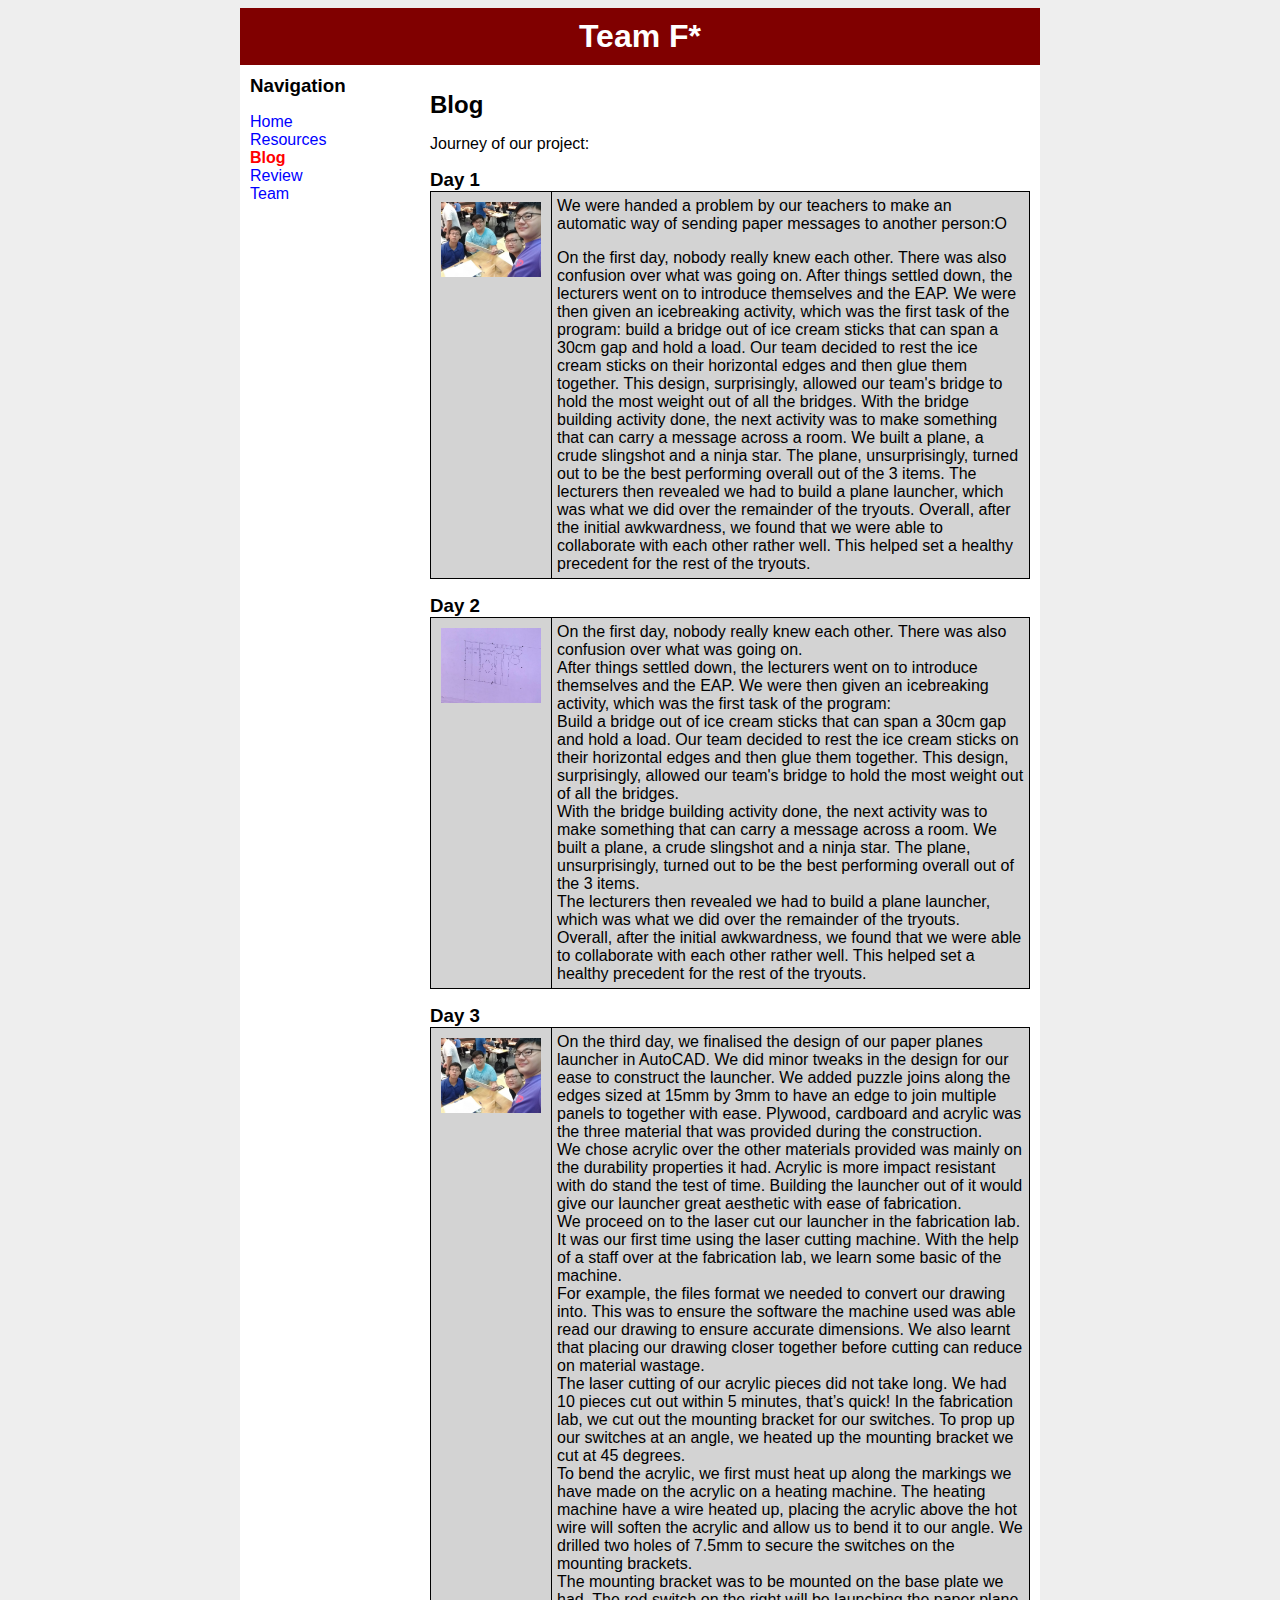
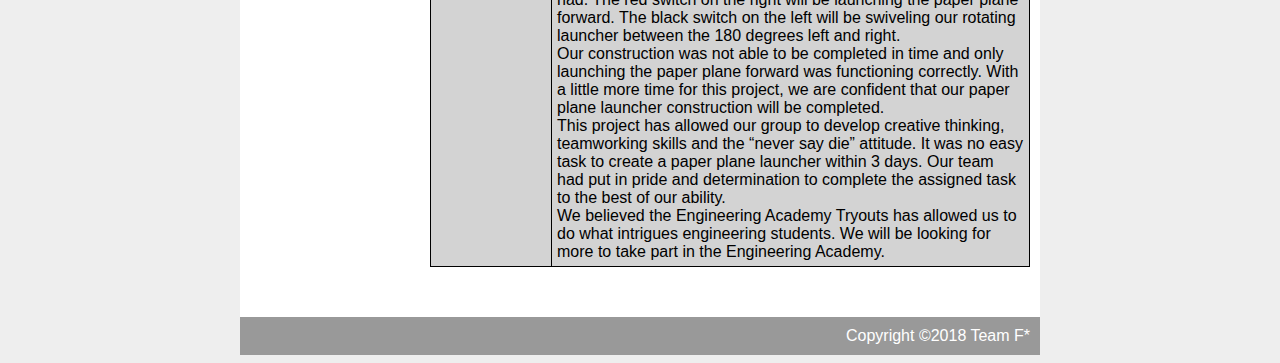
==== blog.html @ df7cad4f "Update blog.html" ====
<!DOCTYPE html>
<html lang="en" dir="ltr">
    <head>
        <title>Team F* </title>
        <link rel="stylesheet" type="text/css"  href="style.css" />
    </head>
    <body>
        <div id="container">
            <div id="header">
                <h1>Team F*</h1>
            </div>
            <div id="content">
                <div id="nav">
                    <h3>Navigation</h3>
                    <ul>
                        <li><a href="index.html">Home</a></li>
                        <li><a href="resources.html">Resources</a></li>
                        <li><a class="selected" href="blog.html">Blog</a></li>
                        <li><a href="review.html">Review</a></li>
                        <li><a href="team.html">Team</a></li>
                    </ul>
                </div>
                <p></p>

                <div id="main">
                    <h2>Blog</h2>
                    <p>Journey of our project:</p>
                    
                    <h3>Day 1</h3>
                      <table width="100%" background-color="white">
                      <tr>
                        <td><img class="img" src="Images/grp.jpeg" width="400px"></td>
                        <td>  We were handed a problem by our teachers to make an automatic way of sending paper messages to another person:O</p>
                    
                    On the first day, nobody really knew each other. There was also confusion over what was going on. 

After things settled down, the lecturers went on to introduce themselves and the EAP. We were then given an icebreaking activity, which was the first task of the program: build a bridge out of ice cream sticks that can span a 30cm gap and hold a load. Our team decided to rest the ice cream sticks on their horizontal edges and then glue them together. This design, surprisingly, allowed our team's bridge to hold the most weight out of all the bridges. 

With the bridge building activity done, the next activity was to make something that can carry a message across a room. We built a plane, a crude slingshot and a ninja star. The plane, unsurprisingly, turned out to be the best performing overall out of the 3 items. 

The lecturers then revealed we had to build a plane launcher, which was what we did over the remainder of the tryouts.

Overall, after the initial awkwardness, we found that we were able to collaborate with each other rather well. This helped set a healthy precedent for the rest of the tryouts.
                     </td>
                      </tr>
                    </table>

                    <p></p>
            
            <h3>Day 2</h3>
                            <table width="100%" background-color="white">
                            <tr>
                              <td><img class="img" src="Images/design.jpeg" width="400px"></td>
                              <td>
                          
                          On the first day, nobody really knew each other. There was also confusion over what was going on. <br/>
  
      After things settled down, the lecturers went on to introduce themselves and the EAP. We were then given an icebreaking activity, which was the first task of the program:
      <br/> Build a bridge out of ice cream sticks that can span a 30cm gap and hold a load. Our team decided to rest the ice cream sticks on their horizontal edges and then glue them together. This design, surprisingly, allowed our team's bridge to hold the most weight out of all the bridges. <br/> 
  
      With the bridge building activity done, the next activity was to make something that can carry a message across a room. We built a plane, a crude slingshot and a ninja star. The plane, unsurprisingly, turned out to be the best performing overall out of the 3 items. <br/>
  
      The lecturers then revealed we had to build a plane launcher, which was what we did over the remainder of the tryouts. <br/>
  
      Overall, after the initial awkwardness, we found that we were able to collaborate with each other rather well. This helped set a healthy precedent for the rest of the tryouts. <br/>
                           </td>
                            </tr>
                          </table>

                  <p></p>


                  <h3>Day 3</h3>
                      <table width="100%" background-color="white">
                      <tr>
                        <td><img class="img" src="Images/grp.jpeg" width="400px"></td>
                        <td>
                    
                          On the third day, we finalised the design of our paper planes launcher in AutoCAD. We did minor tweaks in the design for our ease to construct the launcher. We added puzzle joins along the edges sized at 15mm by 3mm to have an edge to join multiple panels to together with ease.
      Plywood, cardboard and acrylic was the three material that was provided during the construction. <br/>
      We chose acrylic over the other materials provided was mainly on the durability properties it had. Acrylic is more impact resistant with do stand the test of time. Building the launcher out of it would give our launcher great aesthetic with ease of fabrication. <br/>
      We proceed on to the laser cut our launcher in the fabrication lab. It was our first time using the laser cutting machine. With the help of a staff over at the fabrication lab, we learn some basic of the machine. <br/>
      For example, the files format we needed to convert our drawing into. This was to ensure the software the machine used was able read our drawing to ensure accurate dimensions. We also learnt that placing our drawing closer together before cutting can reduce on material wastage. <br/>
      The laser cutting of our acrylic pieces did not take long. We had 10 pieces cut out within 5 minutes, that’s quick! In the fabrication lab, we cut out the mounting bracket for our switches. To prop up our switches at an angle, we heated up the mounting bracket we cut at 45 degrees. <br/>
      To bend the acrylic, we first must heat up along the markings we have made on the acrylic on a heating machine. The heating machine have a wire heated up, placing the acrylic above the hot wire will soften the acrylic and allow us to bend it to our angle. We drilled two holes of 7.5mm to secure the switches on the mounting brackets. <br/>
      The mounting bracket was to be mounted on the base plate we had. The red switch on the right will be launching the paper plane forward. The black switch on the left will be swiveling our rotating launcher between the 180 degrees left and right. <br/>
      Our construction was not able to be completed in time and only launching the paper plane forward was functioning correctly. With a little more time for this project, we are confident that our paper plane launcher construction will be completed. <br/>
      This project has allowed our group to develop creative thinking, teamworking skills and the “never say die” attitude. It was no easy task to create a paper plane launcher within 3 days. Our team had put in pride and determination to complete the assigned task to the best of our ability. <br/>
      We believed the Engineering Academy Tryouts has allowed us to do what intrigues engineering students. We will be looking for more to take part in the Engineering Academy. <br/>
      

                     </td>
                      </tr>
                    </table>

                  <p>&nbsp;</p> 
                    
                    
                 

                </div>
            </div>
            <div id="footer">
                Copyright &copy;2018 Team F*
            </div>
        </div>
    </body>
</html>
---- style.css ----
body {
    background-color: #EEE;
    font-family: Helvetica, Arial, sans-serif;
}

a  {
    text-decoration: none;
    color: blue;
}

h1,h2,h3{
    margin: 0;
}

table {
    width: 100%;
    border-collapse: collapse;
}

table,th,td{
    border: 1px solid black;
}

th,td {
    padding:5px;
    text-align: left;
    vertical-align: top;
}

tr:hover {
    background-color: grey;
}

tr:nth-child(odd){
    background-color: lightgrey;
}

th {
    background-color: #4CAF50;
    color: white;
}

#container {
    background-color: white;
    width: 800px;
    margin-left: auto;
    margin-right: auto;
}

#header {
    background-color: #800000;
    color: white;
    padding: 10px;
    text-align: center;
}

#content{
    padding: 10px 10px 10px 10px;
}

#nav{
    widows: 180px;
    float: left;
}

#nav ul{
    list-style-type: none;
    padding: 0;
}

.selected{
    font-weight: bold;
    color: Red;
}

#main{
    width: 600px;
    float: right;
}

#imginfo {
    width: 580px;
    margin-top: 10px;
    margin-bottom: 10px;
/*    border: 1px;
    border-style: solid;
*/
}

.img {
    width: 100px;
    float: left;
    padding: 5px;
}

.info {
    width: 460px;
    float: right;
}

.endimginfo{
    clear:  both;
    margin-bottom: 10px;
}

#footer {
    clear: both;
    padding: 10px;
    background-color: #999;
    color: white;
    text-align: right;
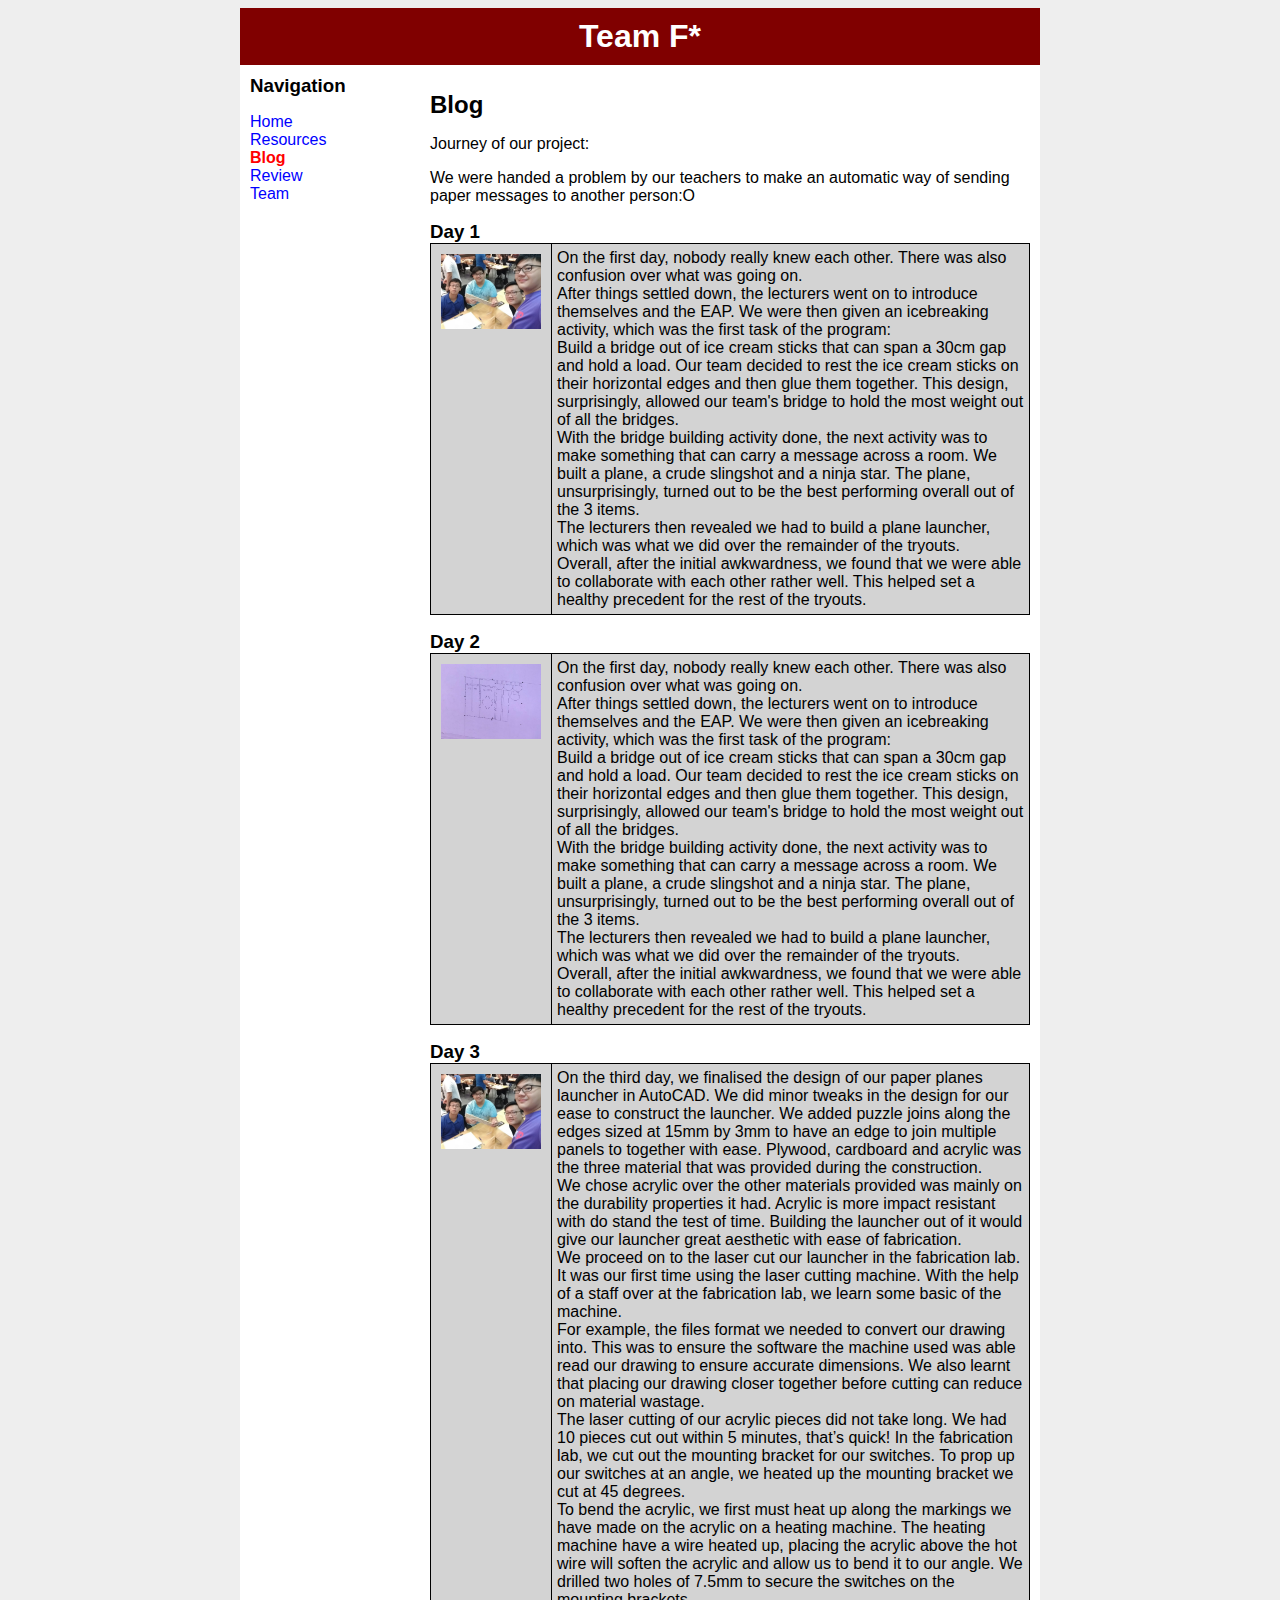
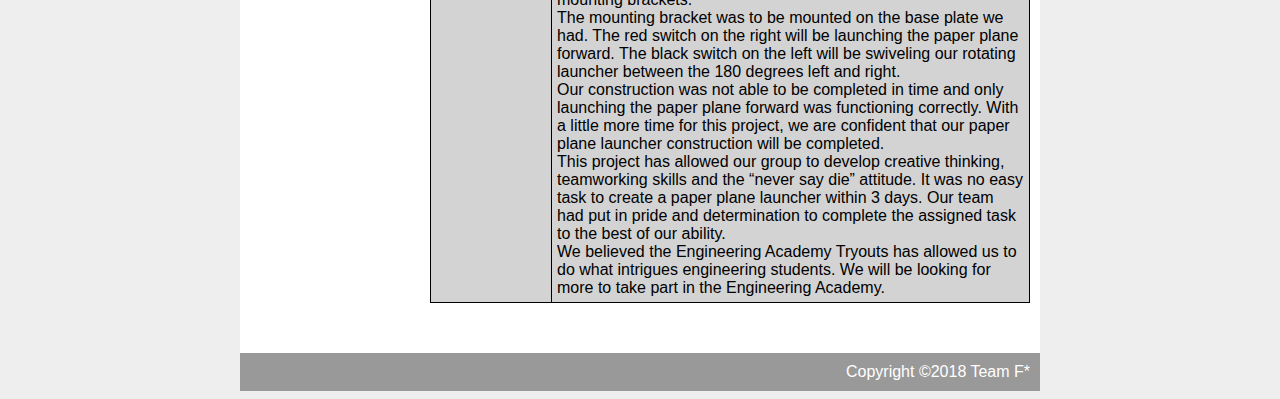
==== commit 2de36bcf: "Update blog.html" ====
--- a/blog.html
+++ b/blog.html
@@ -26,21 +26,24 @@
                     <h2>Blog</h2>
                     <p>Journey of our project:</p>
                     
+                     <p>We were handed a problem by our teachers to make an automatic way of sending paper messages to another person:O</p>
+                    
                     <h3>Day 1</h3>
                       <table width="100%" background-color="white">
                       <tr>
                         <td><img class="img" src="Images/grp.jpeg" width="400px"></td>
-                        <td>  We were handed a problem by our teachers to make an automatic way of sending paper messages to another person:O</p>
+                        <td>  
                     
-                    On the first day, nobody really knew each other. There was also confusion over what was going on. 
-
-After things settled down, the lecturers went on to introduce themselves and the EAP. We were then given an icebreaking activity, which was the first task of the program: build a bridge out of ice cream sticks that can span a 30cm gap and hold a load. Our team decided to rest the ice cream sticks on their horizontal edges and then glue them together. This design, surprisingly, allowed our team's bridge to hold the most weight out of all the bridges. 
-
-With the bridge building activity done, the next activity was to make something that can carry a message across a room. We built a plane, a crude slingshot and a ninja star. The plane, unsurprisingly, turned out to be the best performing overall out of the 3 items. 
-
-The lecturers then revealed we had to build a plane launcher, which was what we did over the remainder of the tryouts.
-
-Overall, after the initial awkwardness, we found that we were able to collaborate with each other rather well. This helped set a healthy precedent for the rest of the tryouts.
+                     On the first day, nobody really knew each other. There was also confusion over what was going on. <br/>
+  
+      After things settled down, the lecturers went on to introduce themselves and the EAP. We were then given an icebreaking activity, which was the first task of the program:
+      <br/> Build a bridge out of ice cream sticks that can span a 30cm gap and hold a load. Our team decided to rest the ice cream sticks on their horizontal edges and then glue them together. This design, surprisingly, allowed our team's bridge to hold the most weight out of all the bridges. <br/> 
+  
+      With the bridge building activity done, the next activity was to make something that can carry a message across a room. We built a plane, a crude slingshot and a ninja star. The plane, unsurprisingly, turned out to be the best performing overall out of the 3 items. <br/>
+  
+      The lecturers then revealed we had to build a plane launcher, which was what we did over the remainder of the tryouts. <br/>
+  
+      Overall, after the initial awkwardness, we found that we were able to collaborate with each other rather well. This helped set a healthy precedent for the rest of the tryouts. <br/>
                      </td>
                       </tr>
                     </table>
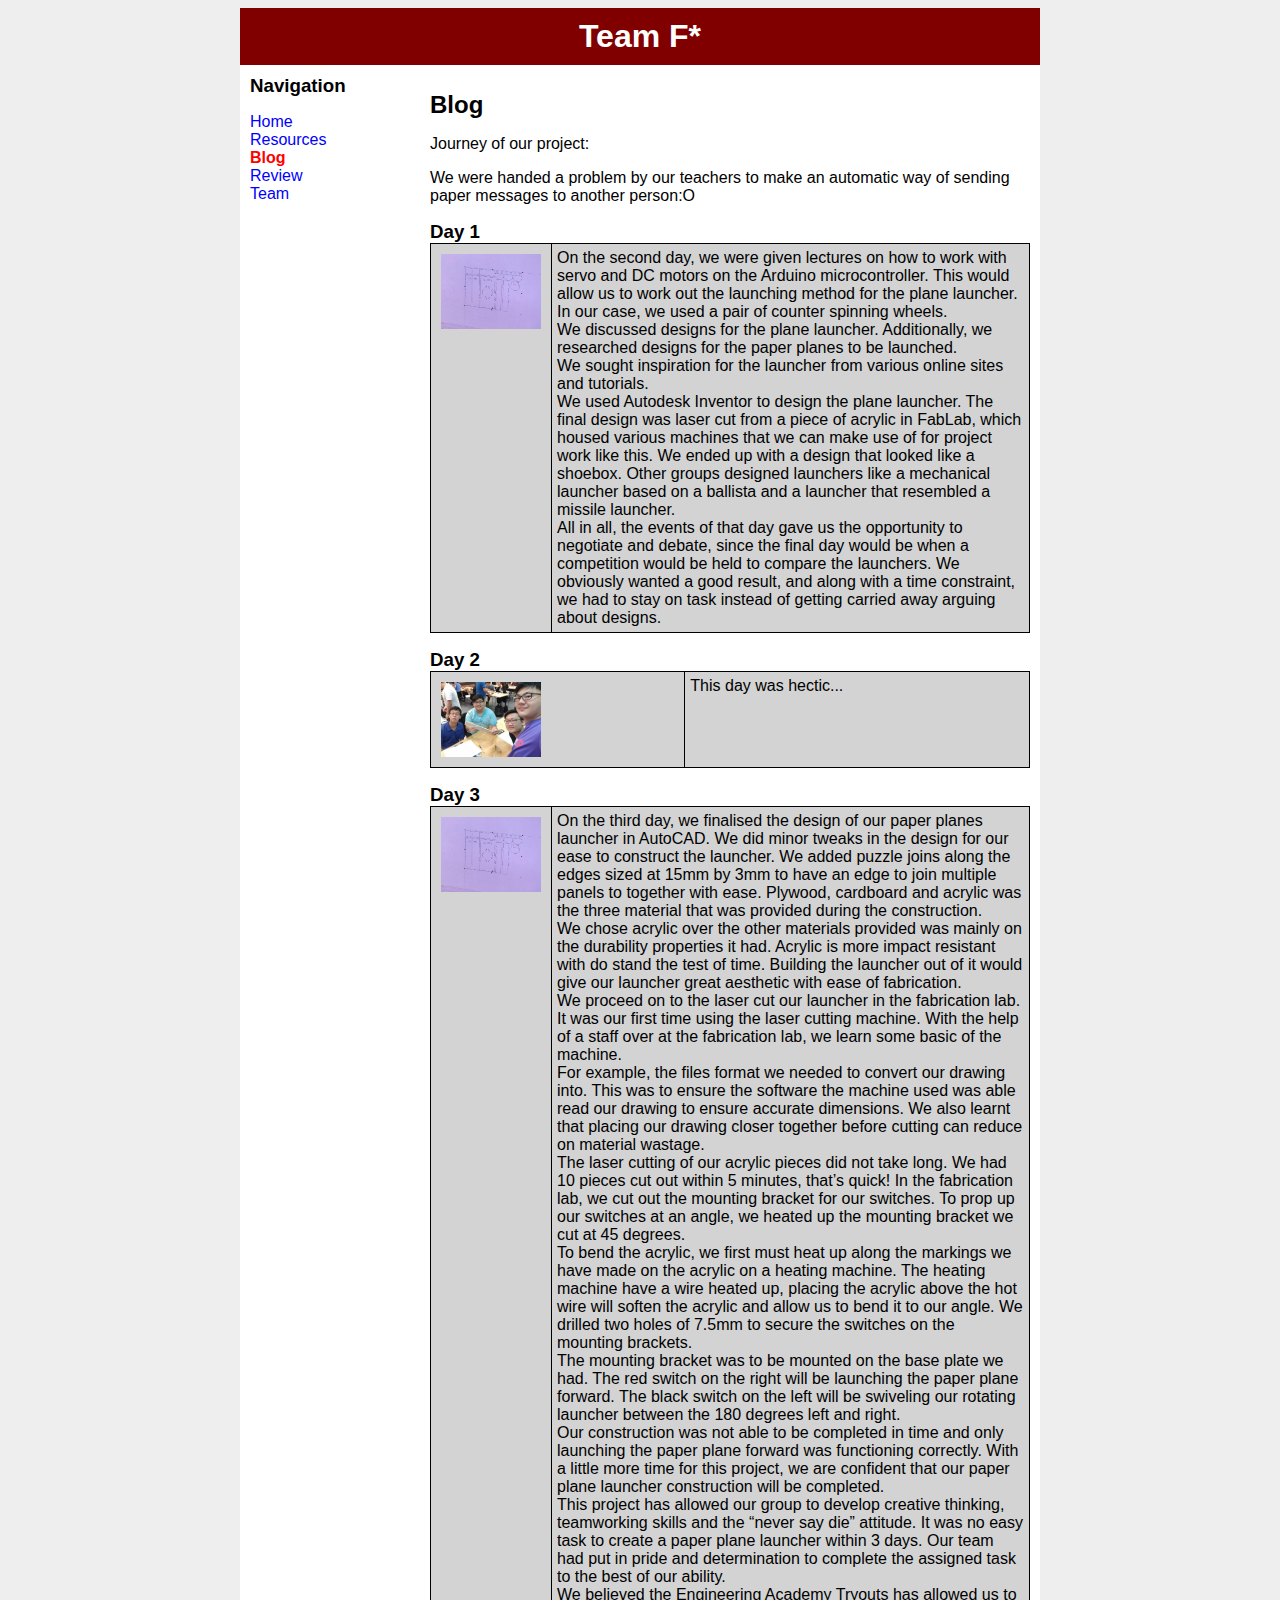
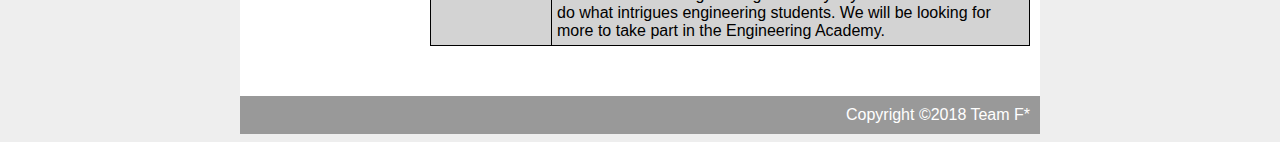
==== commit c59745ae: "Update blog.html" ====
--- a/blog.html
+++ b/blog.html
@@ -31,19 +31,16 @@
                     <h3>Day 1</h3>
                       <table width="100%" background-color="white">
                       <tr>
-                        <td><img class="img" src="Images/grp.jpeg" width="400px"></td>
+                        <td><img class="img" src="Images/design.jpeg" width="400px"></td>
                         <td>  
                     
-                     On the first day, nobody really knew each other. There was also confusion over what was going on. <br/>
-  
-      After things settled down, the lecturers went on to introduce themselves and the EAP. We were then given an icebreaking activity, which was the first task of the program:
-      <br/> Build a bridge out of ice cream sticks that can span a 30cm gap and hold a load. Our team decided to rest the ice cream sticks on their horizontal edges and then glue them together. This design, surprisingly, allowed our team's bridge to hold the most weight out of all the bridges. <br/> 
-  
-      With the bridge building activity done, the next activity was to make something that can carry a message across a room. We built a plane, a crude slingshot and a ninja star. The plane, unsurprisingly, turned out to be the best performing overall out of the 3 items. <br/>
-  
-      The lecturers then revealed we had to build a plane launcher, which was what we did over the remainder of the tryouts. <br/>
-  
-      Overall, after the initial awkwardness, we found that we were able to collaborate with each other rather well. This helped set a healthy precedent for the rest of the tryouts. <br/>
+                    On the second day, we were given lectures on how to work with servo and DC motors on the Arduino microcontroller. This would allow us to work out the launching method for the plane launcher. In our case, we used a pair of counter spinning wheels. <br/>
+
+We discussed designs for the plane launcher. Additionally, we researched designs for the paper planes to be launched. <br/>
+                            We sought inspiration for the launcher from various online sites and tutorials. <br/>
+                            We used Autodesk Inventor to design the plane launcher. The final design was laser cut from a piece of acrylic in FabLab, which housed various machines that we can make use of for project work like this. We ended up with a design that looked like a shoebox. Other groups designed launchers like a mechanical launcher based on a ballista and a launcher that resembled a missile launcher. <br/>
+
+All in all, the events of that day gave us the opportunity to negotiate and debate, since the final day would be when a competition would be held to compare the launchers. We obviously wanted a good result, and along with a time constraint, we had to stay on task instead of getting carried away arguing about designs.<br/>
                      </td>
                       </tr>
                     </table>
@@ -53,19 +50,10 @@
             <h3>Day 2</h3>
                             <table width="100%" background-color="white">
                             <tr>
-                              <td><img class="img" src="Images/design.jpeg" width="400px"></td>
+                              <td><img class="img" src="Images/grp.jpeg" width="400px"></td>
                               <td>
+                          This day was hectic... 
                           
-                          On the first day, nobody really knew each other. There was also confusion over what was going on. <br/>
-  
-      After things settled down, the lecturers went on to introduce themselves and the EAP. We were then given an icebreaking activity, which was the first task of the program:
-      <br/> Build a bridge out of ice cream sticks that can span a 30cm gap and hold a load. Our team decided to rest the ice cream sticks on their horizontal edges and then glue them together. This design, surprisingly, allowed our team's bridge to hold the most weight out of all the bridges. <br/> 
-  
-      With the bridge building activity done, the next activity was to make something that can carry a message across a room. We built a plane, a crude slingshot and a ninja star. The plane, unsurprisingly, turned out to be the best performing overall out of the 3 items. <br/>
-  
-      The lecturers then revealed we had to build a plane launcher, which was what we did over the remainder of the tryouts. <br/>
-  
-      Overall, after the initial awkwardness, we found that we were able to collaborate with each other rather well. This helped set a healthy precedent for the rest of the tryouts. <br/>
                            </td>
                             </tr>
                           </table>
@@ -76,7 +64,7 @@
                   <h3>Day 3</h3>
                       <table width="100%" background-color="white">
                       <tr>
-                        <td><img class="img" src="Images/grp.jpeg" width="400px"></td>
+                        <td><img class="img" src="Images/design.jpeg" width="400px"></td>
                         <td>
                     
                           On the third day, we finalised the design of our paper planes launcher in AutoCAD. We did minor tweaks in the design for our ease to construct the launcher. We added puzzle joins along the edges sized at 15mm by 3mm to have an edge to join multiple panels to together with ease.
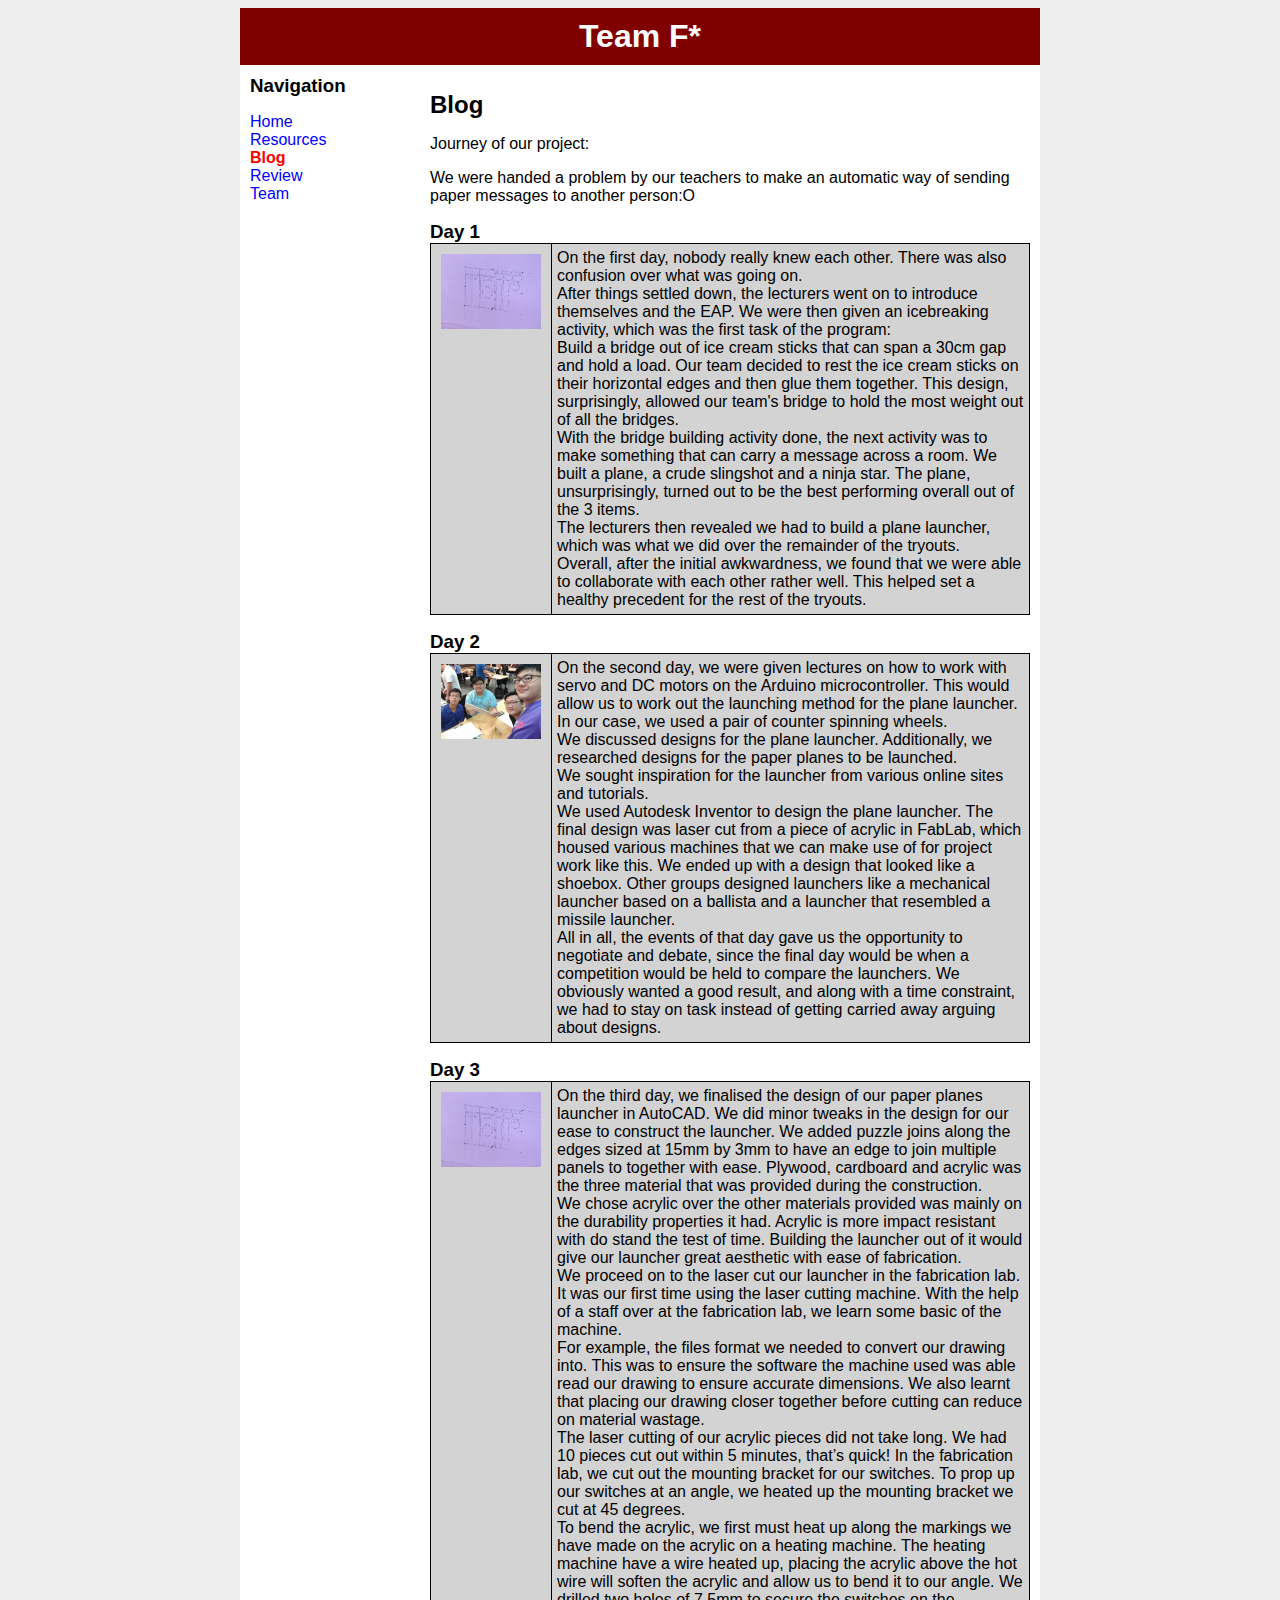
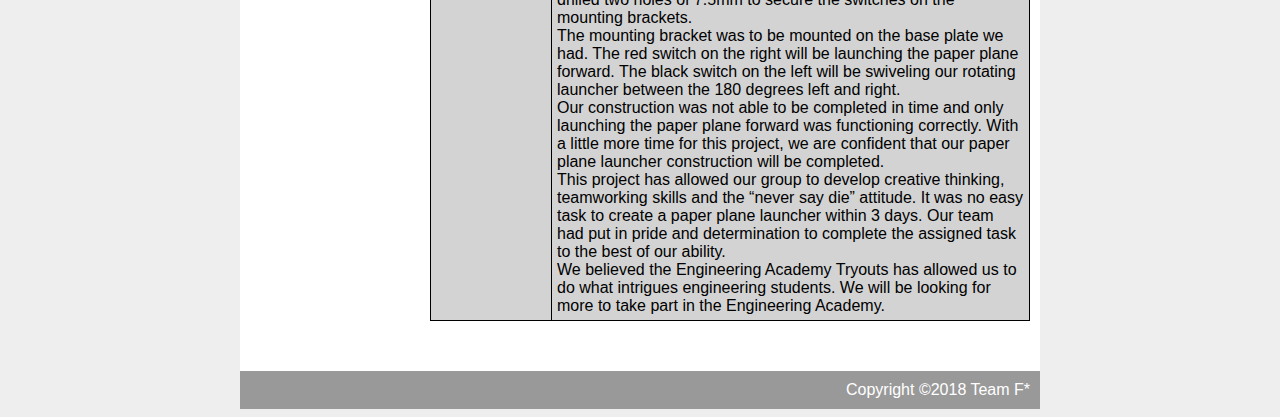
==== commit e2317d52: "Update blog.html" ====
--- a/blog.html
+++ b/blog.html
@@ -34,13 +34,16 @@
                         <td><img class="img" src="Images/design.jpeg" width="400px"></td>
                         <td>  
                     
-                    On the second day, we were given lectures on how to work with servo and DC motors on the Arduino microcontroller. This would allow us to work out the launching method for the plane launcher. In our case, we used a pair of counter spinning wheels. <br/>
+                                   On the first day, nobody really knew each other. There was also confusion over what was going on. <br/>
 
-We discussed designs for the plane launcher. Additionally, we researched designs for the paper planes to be launched. <br/>
-                            We sought inspiration for the launcher from various online sites and tutorials. <br/>
-                            We used Autodesk Inventor to design the plane launcher. The final design was laser cut from a piece of acrylic in FabLab, which housed various machines that we can make use of for project work like this. We ended up with a design that looked like a shoebox. Other groups designed launchers like a mechanical launcher based on a ballista and a launcher that resembled a missile launcher. <br/>
+      After things settled down, the lecturers went on to introduce themselves and the EAP. We were then given an icebreaking activity, which was the first task of the program:
+      <br/> Build a bridge out of ice cream sticks that can span a 30cm gap and hold a load. Our team decided to rest the ice cream sticks on their horizontal edges and then glue them together. This design, surprisingly, allowed our team's bridge to hold the most weight out of all the bridges. <br/>
 
-All in all, the events of that day gave us the opportunity to negotiate and debate, since the final day would be when a competition would be held to compare the launchers. We obviously wanted a good result, and along with a time constraint, we had to stay on task instead of getting carried away arguing about designs.<br/>
+      With the bridge building activity done, the next activity was to make something that can carry a message across a room. We built a plane, a crude slingshot and a ninja star. The plane, unsurprisingly, turned out to be the best performing overall out of the 3 items. <br/>
+
+      The lecturers then revealed we had to build a plane launcher, which was what we did over the remainder of the tryouts. <br/>
+
+      Overall, after the initial awkwardness, we found that we were able to collaborate with each other rather well. This helped set a healthy precedent for the rest of the tryouts. <br/>
                      </td>
                       </tr>
                     </table>
@@ -52,7 +55,13 @@
                             <tr>
                               <td><img class="img" src="Images/grp.jpeg" width="400px"></td>
                               <td>
-                          This day was hectic... 
+                       On the second day, we were given lectures on how to work with servo and DC motors on the Arduino microcontroller. This would allow us to work out the launching method for the plane launcher. In our case, we used a pair of counter spinning wheels. <br/>
+
+We discussed designs for the plane launcher. Additionally, we researched designs for the paper planes to be launched. <br/>
+                            We sought inspiration for the launcher from various online sites and tutorials. <br/>
+                            We used Autodesk Inventor to design the plane launcher. The final design was laser cut from a piece of acrylic in FabLab, which housed various machines that we can make use of for project work like this. We ended up with a design that looked like a shoebox. Other groups designed launchers like a mechanical launcher based on a ballista and a launcher that resembled a missile launcher. <br/>
+
+All in all, the events of that day gave us the opportunity to negotiate and debate, since the final day would be when a competition would be held to compare the launchers. We obviously wanted a good result, and along with a time constraint, we had to stay on task instead of getting carried away arguing about designs.<br/>
                           
                            </td>
                             </tr>
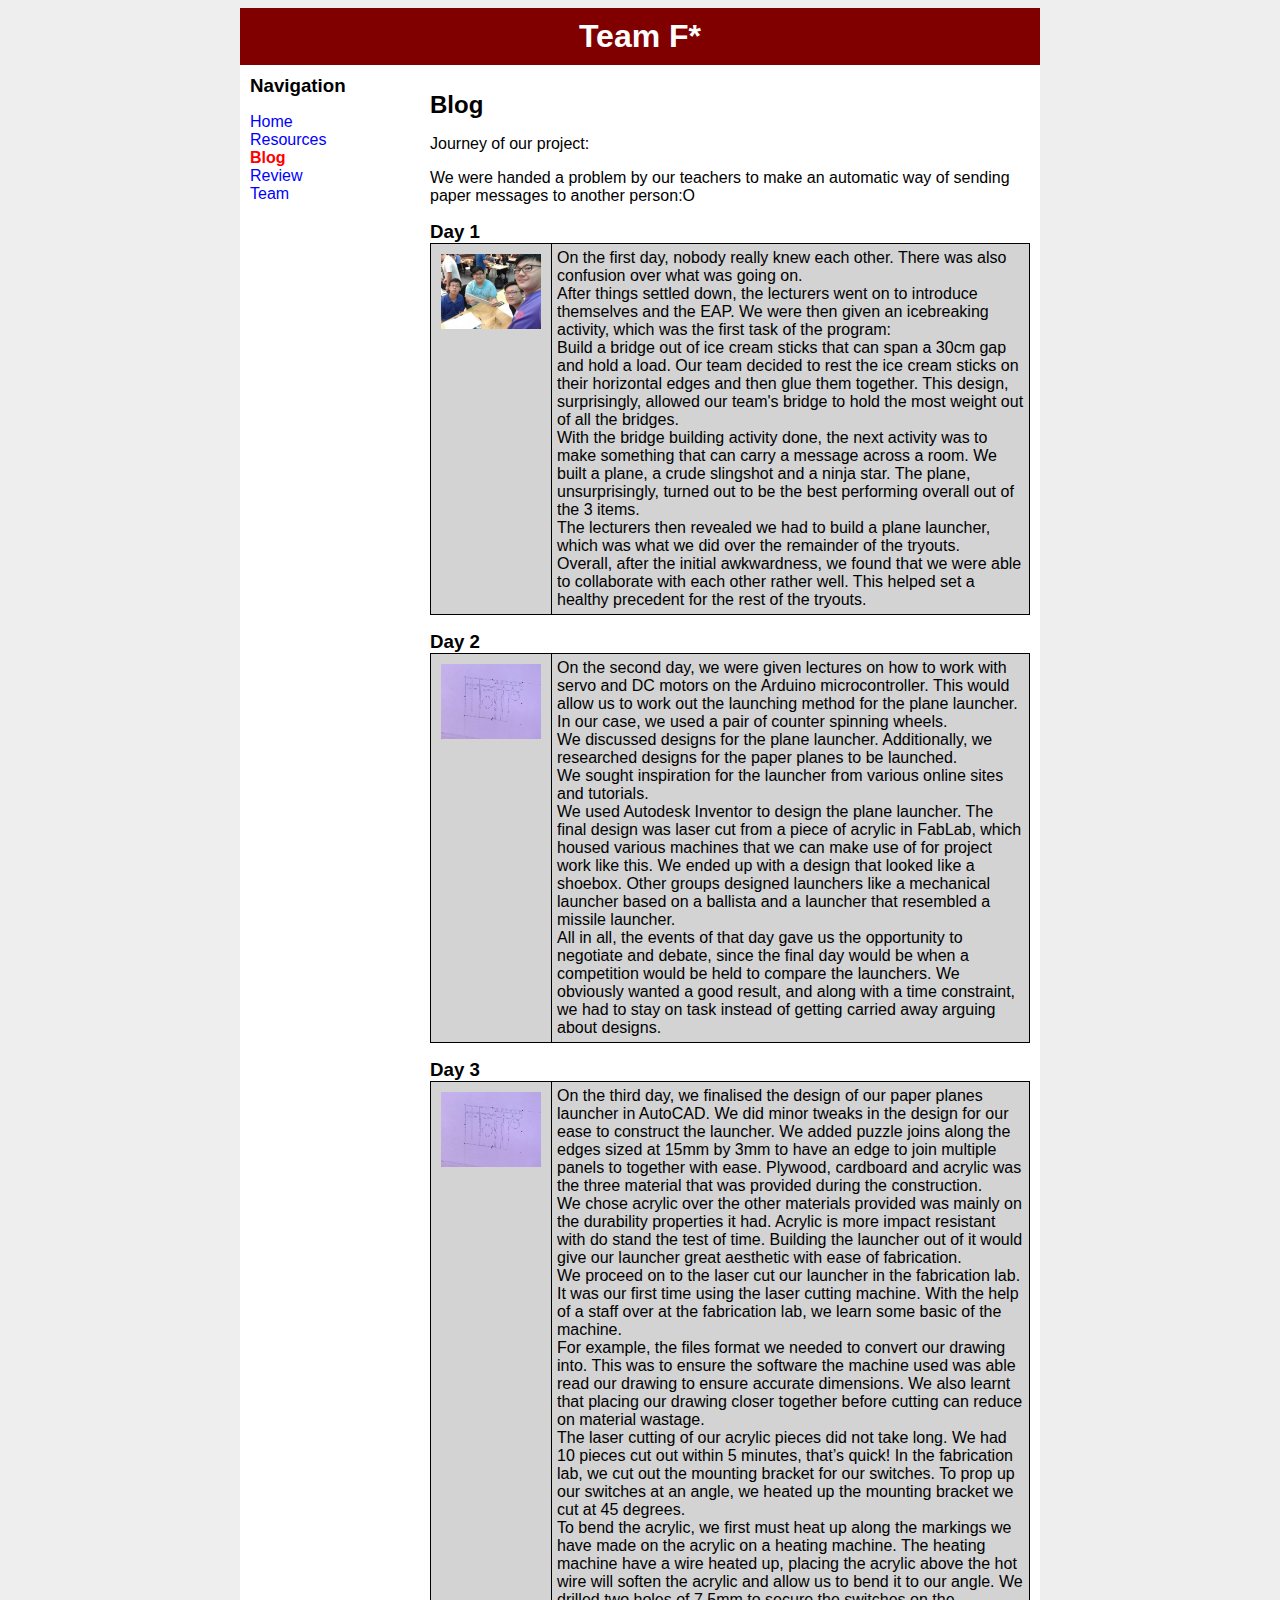
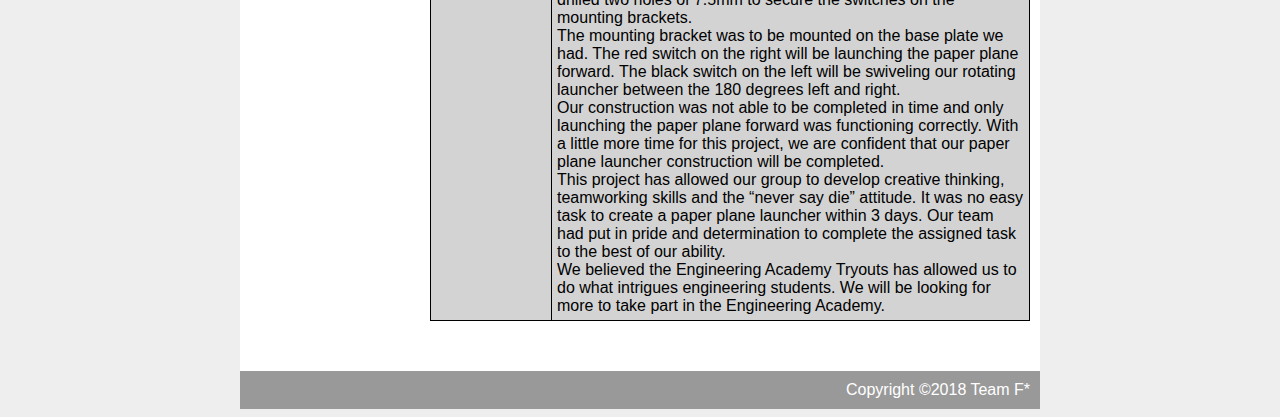
==== commit 2bd31d4d: "Update blog.html" ====
--- a/blog.html
+++ b/blog.html
@@ -31,7 +31,7 @@
                     <h3>Day 1</h3>
                       <table width="100%" background-color="white">
                       <tr>
-                        <td><img class="img" src="Images/design.jpeg" width="400px"></td>
+                        <td><img class="img" src="Images/grp.jpeg" width="400px"></td>
                         <td>  
                     
                                    On the first day, nobody really knew each other. There was also confusion over what was going on. <br/>
@@ -53,7 +53,7 @@
             <h3>Day 2</h3>
                             <table width="100%" background-color="white">
                             <tr>
-                              <td><img class="img" src="Images/grp.jpeg" width="400px"></td>
+                              <td><img class="img" src="Images/design.jpeg" width="400px"></td>
                               <td>
                        On the second day, we were given lectures on how to work with servo and DC motors on the Arduino microcontroller. This would allow us to work out the launching method for the plane launcher. In our case, we used a pair of counter spinning wheels. <br/>
 
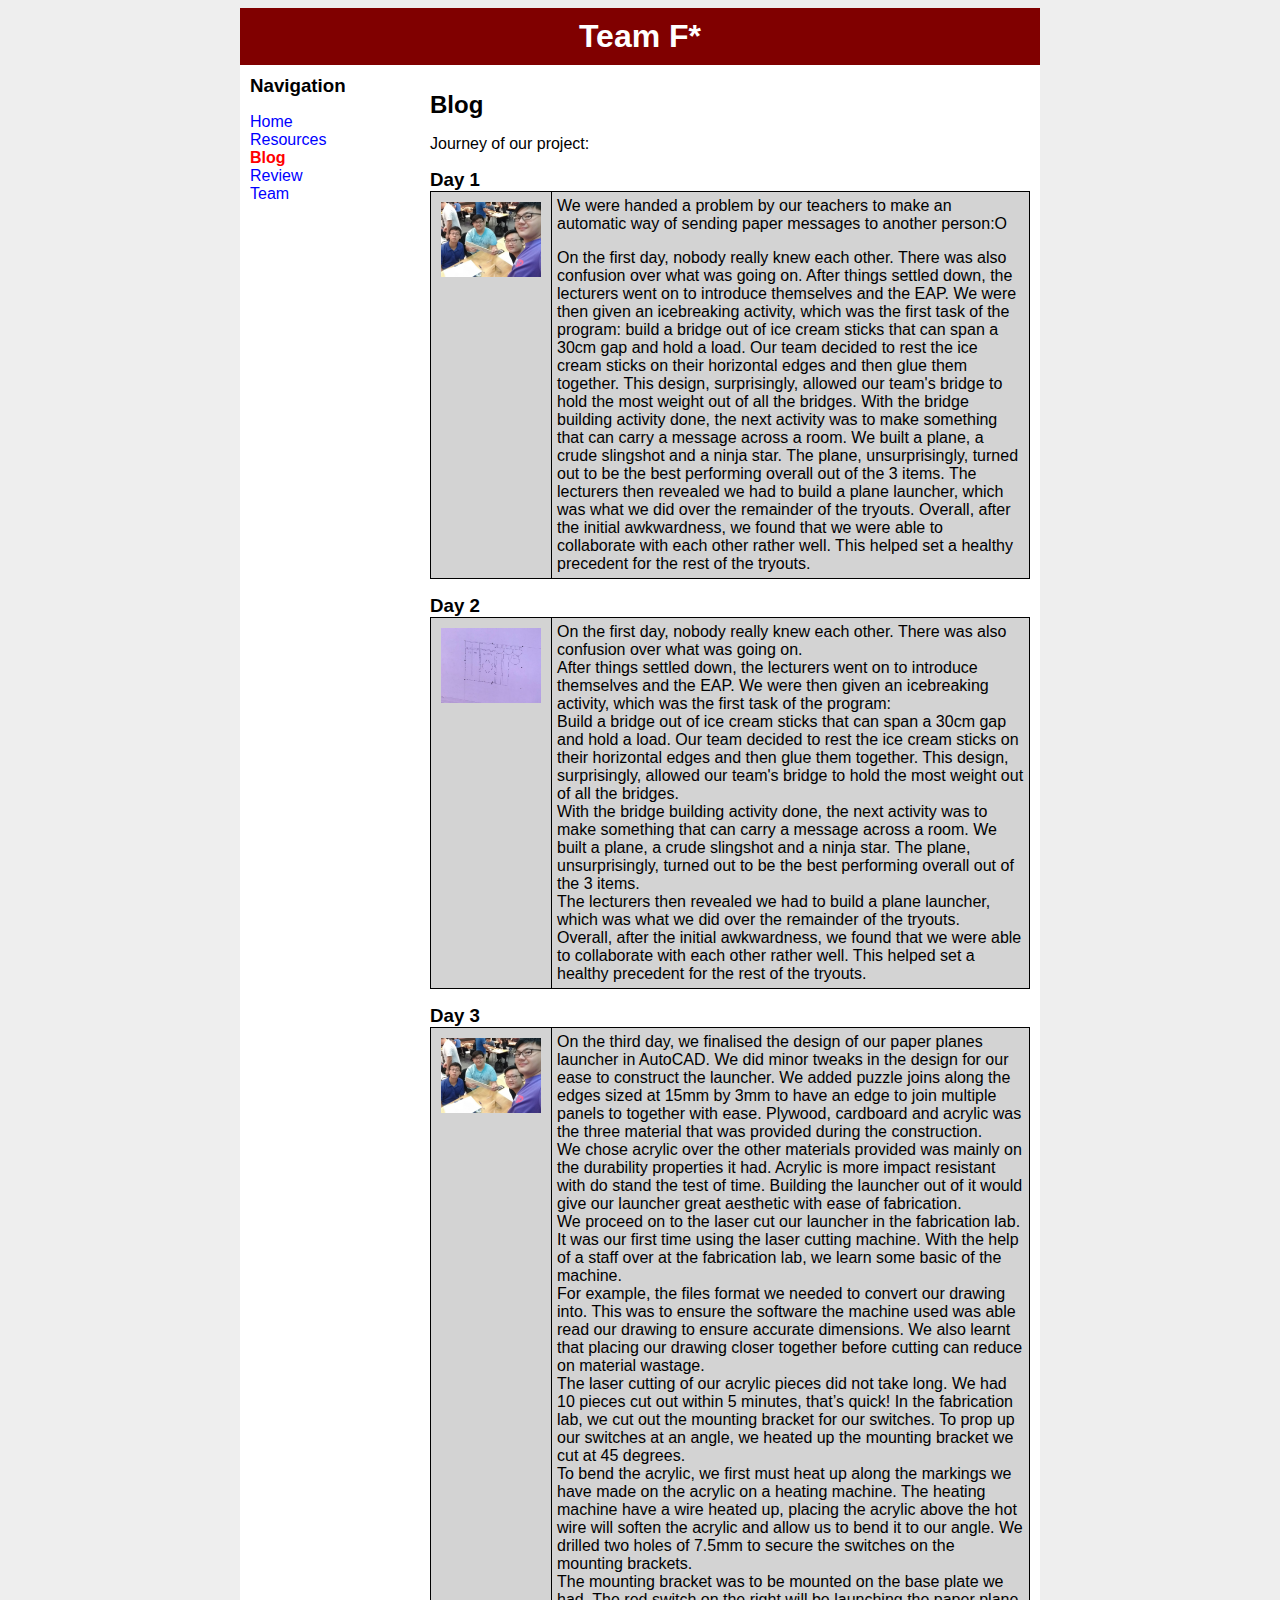
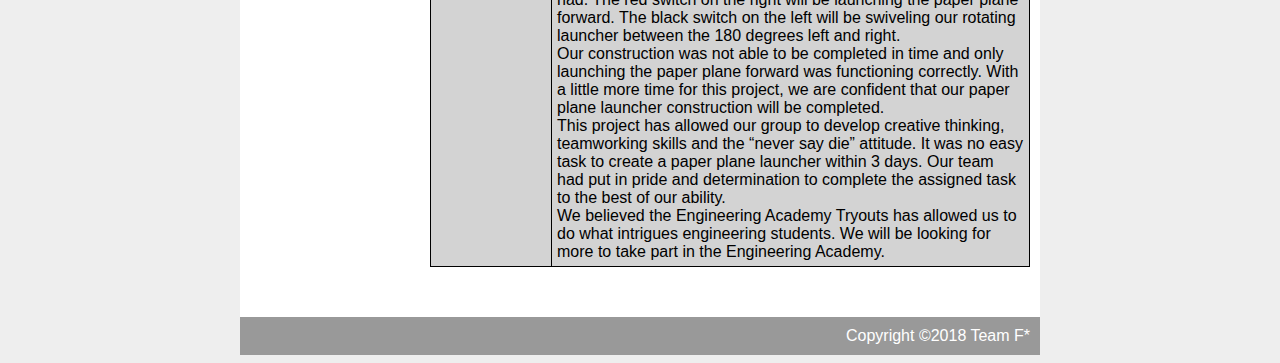
==== commit 908617b2: "f" ====
--- a/blog.html
+++ b/blog.html
@@ -25,16 +25,35 @@
                 <div id="main">
                     <h2>Blog</h2>
                     <p>Journey of our project:</p>
-                    
-                     <p>We were handed a problem by our teachers to make an automatic way of sending paper messages to another person:O</p>
-                    
+
                     <h3>Day 1</h3>
                       <table width="100%" background-color="white">
                       <tr>
                         <td><img class="img" src="Images/grp.jpeg" width="400px"></td>
-                        <td>  
-                    
-                                   On the first day, nobody really knew each other. There was also confusion over what was going on. <br/>
+                        <td>  We were handed a problem by our teachers to make an automatic way of sending paper messages to another person:O</p>
+
+                    On the first day, nobody really knew each other. There was also confusion over what was going on.
+
+After things settled down, the lecturers went on to introduce themselves and the EAP. We were then given an icebreaking activity, which was the first task of the program: build a bridge out of ice cream sticks that can span a 30cm gap and hold a load. Our team decided to rest the ice cream sticks on their horizontal edges and then glue them together. This design, surprisingly, allowed our team's bridge to hold the most weight out of all the bridges.
+
+With the bridge building activity done, the next activity was to make something that can carry a message across a room. We built a plane, a crude slingshot and a ninja star. The plane, unsurprisingly, turned out to be the best performing overall out of the 3 items.
+
+The lecturers then revealed we had to build a plane launcher, which was what we did over the remainder of the tryouts.
+
+Overall, after the initial awkwardness, we found that we were able to collaborate with each other rather well. This helped set a healthy precedent for the rest of the tryouts.
+                     </td>
+                      </tr>
+                    </table>
+
+                    <p></p>
+
+            <h3>Day 2</h3>
+                            <table width="100%" background-color="white">
+                            <tr>
+                              <td><img class="img" src="Images/design.jpeg" width="400px"></td>
+                              <td>
+
+                          On the first day, nobody really knew each other. There was also confusion over what was going on. <br/>
 
       After things settled down, the lecturers went on to introduce themselves and the EAP. We were then given an icebreaking activity, which was the first task of the program:
       <br/> Build a bridge out of ice cream sticks that can span a 30cm gap and hold a load. Our team decided to rest the ice cream sticks on their horizontal edges and then glue them together. This design, surprisingly, allowed our team's bridge to hold the most weight out of all the bridges. <br/>
@@ -44,25 +63,6 @@
       The lecturers then revealed we had to build a plane launcher, which was what we did over the remainder of the tryouts. <br/>
 
       Overall, after the initial awkwardness, we found that we were able to collaborate with each other rather well. This helped set a healthy precedent for the rest of the tryouts. <br/>
-                     </td>
-                      </tr>
-                    </table>
-
-                    <p></p>
-            
-            <h3>Day 2</h3>
-                            <table width="100%" background-color="white">
-                            <tr>
-                              <td><img class="img" src="Images/design.jpeg" width="400px"></td>
-                              <td>
-                       On the second day, we were given lectures on how to work with servo and DC motors on the Arduino microcontroller. This would allow us to work out the launching method for the plane launcher. In our case, we used a pair of counter spinning wheels. <br/>
-
-We discussed designs for the plane launcher. Additionally, we researched designs for the paper planes to be launched. <br/>
-                            We sought inspiration for the launcher from various online sites and tutorials. <br/>
-                            We used Autodesk Inventor to design the plane launcher. The final design was laser cut from a piece of acrylic in FabLab, which housed various machines that we can make use of for project work like this. We ended up with a design that looked like a shoebox. Other groups designed launchers like a mechanical launcher based on a ballista and a launcher that resembled a missile launcher. <br/>
-
-All in all, the events of that day gave us the opportunity to negotiate and debate, since the final day would be when a competition would be held to compare the launchers. We obviously wanted a good result, and along with a time constraint, we had to stay on task instead of getting carried away arguing about designs.<br/>
-                          
                            </td>
                             </tr>
                           </table>
@@ -73,9 +73,9 @@
                   <h3>Day 3</h3>
                       <table width="100%" background-color="white">
                       <tr>
-                        <td><img class="img" src="Images/design.jpeg" width="400px"></td>
+                        <td><img class="img" src="Images/grp.jpeg" width="400px"></td>
                         <td>
-                    
+
                           On the third day, we finalised the design of our paper planes launcher in AutoCAD. We did minor tweaks in the design for our ease to construct the launcher. We added puzzle joins along the edges sized at 15mm by 3mm to have an edge to join multiple panels to together with ease.
       Plywood, cardboard and acrylic was the three material that was provided during the construction. <br/>
       We chose acrylic over the other materials provided was mainly on the durability properties it had. Acrylic is more impact resistant with do stand the test of time. Building the launcher out of it would give our launcher great aesthetic with ease of fabrication. <br/>
@@ -87,16 +87,16 @@
       Our construction was not able to be completed in time and only launching the paper plane forward was functioning correctly. With a little more time for this project, we are confident that our paper plane launcher construction will be completed. <br/>
       This project has allowed our group to develop creative thinking, teamworking skills and the “never say die” attitude. It was no easy task to create a paper plane launcher within 3 days. Our team had put in pride and determination to complete the assigned task to the best of our ability. <br/>
       We believed the Engineering Academy Tryouts has allowed us to do what intrigues engineering students. We will be looking for more to take part in the Engineering Academy. <br/>
-      
+
 
                      </td>
                       </tr>
                     </table>
 
-                  <p>&nbsp;</p> 
-                    
-                    
-                 
+                  <p>&nbsp;</p>
+
+
+
 
                 </div>
             </div>
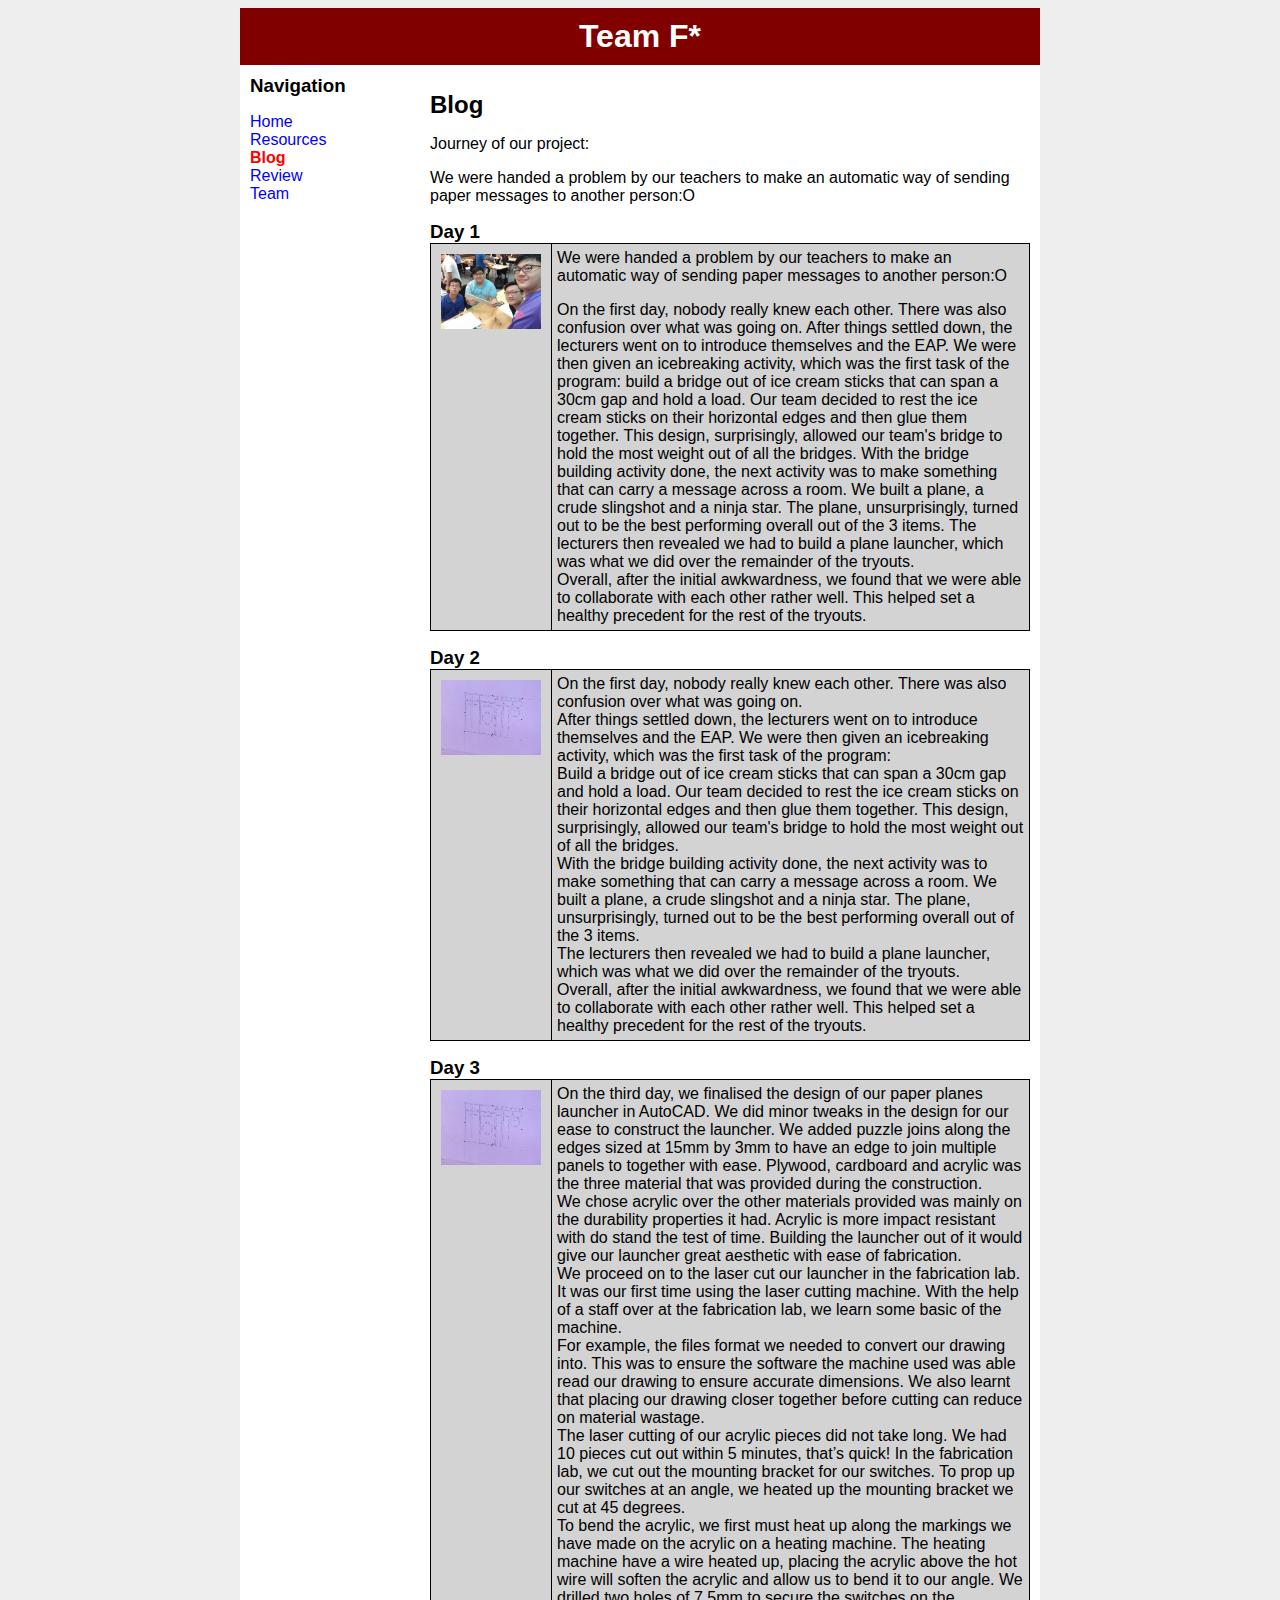
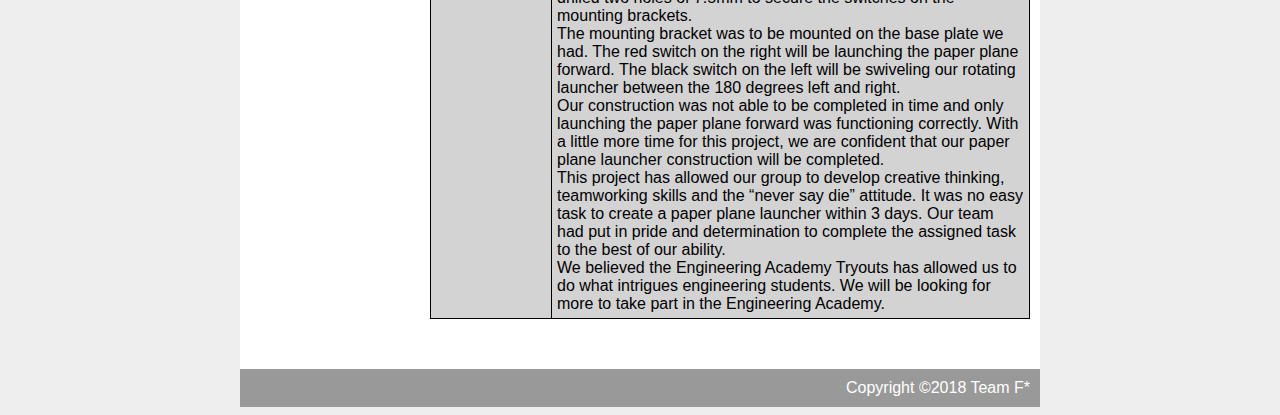
==== commit 53ff48cb: "Merge branch 'master' of https://github.com/seanwookahhoong/Team_F-" ====
--- a/blog.html
+++ b/blog.html
@@ -26,6 +26,8 @@
                     <h2>Blog</h2>
                     <p>Journey of our project:</p>
 
+                     <p>We were handed a problem by our teachers to make an automatic way of sending paper messages to another person:O</p>
+
                     <h3>Day 1</h3>
                       <table width="100%" background-color="white">
                       <tr>
@@ -38,9 +40,9 @@
 
 With the bridge building activity done, the next activity was to make something that can carry a message across a room. We built a plane, a crude slingshot and a ninja star. The plane, unsurprisingly, turned out to be the best performing overall out of the 3 items.
 
-The lecturers then revealed we had to build a plane launcher, which was what we did over the remainder of the tryouts.
+      The lecturers then revealed we had to build a plane launcher, which was what we did over the remainder of the tryouts. <br/>
 
-Overall, after the initial awkwardness, we found that we were able to collaborate with each other rather well. This helped set a healthy precedent for the rest of the tryouts.
+      Overall, after the initial awkwardness, we found that we were able to collaborate with each other rather well. This helped set a healthy precedent for the rest of the tryouts. <br/>
                      </td>
                       </tr>
                     </table>
@@ -73,7 +75,7 @@
                   <h3>Day 3</h3>
                       <table width="100%" background-color="white">
                       <tr>
-                        <td><img class="img" src="Images/grp.jpeg" width="400px"></td>
+                        <td><img class="img" src="Images/design.jpeg" width="400px"></td>
                         <td>
 
                           On the third day, we finalised the design of our paper planes launcher in AutoCAD. We did minor tweaks in the design for our ease to construct the launcher. We added puzzle joins along the edges sized at 15mm by 3mm to have an edge to join multiple panels to together with ease.
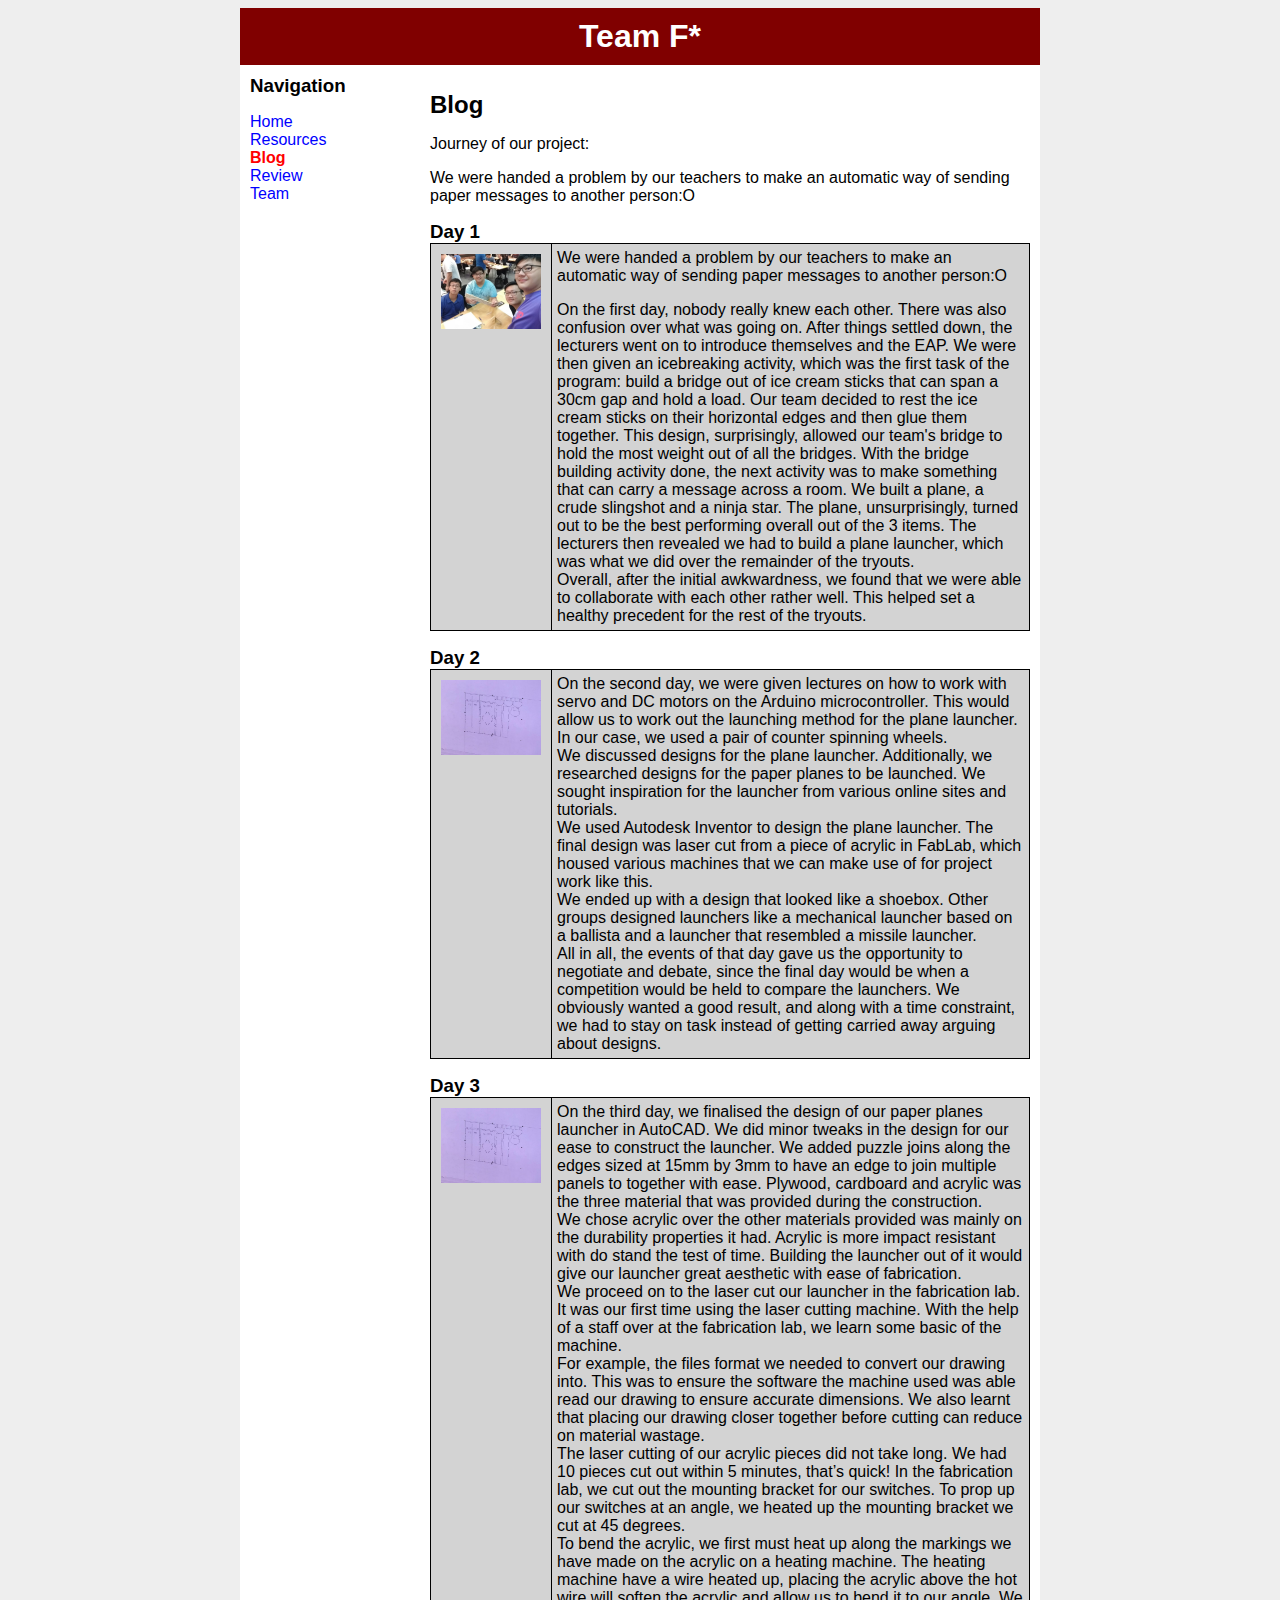
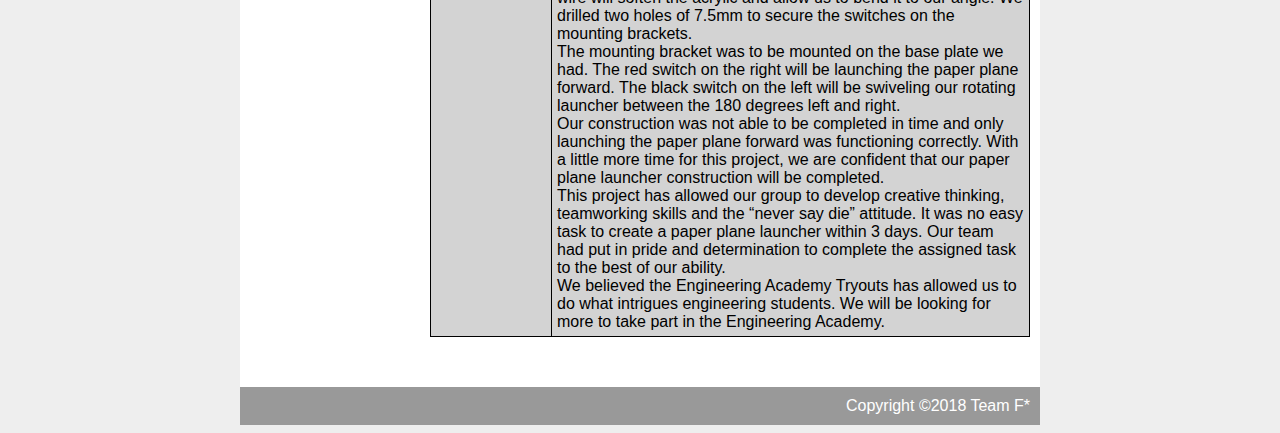
==== commit 5579e074: "Update blog.html" ====
--- a/blog.html
+++ b/blog.html
@@ -55,16 +55,13 @@
                               <td><img class="img" src="Images/design.jpeg" width="400px"></td>
                               <td>
 
-                          On the first day, nobody really knew each other. There was also confusion over what was going on. <br/>
+                        On the second day, we were given lectures on how to work with servo and DC motors on the Arduino microcontroller. This would allow us to work out the launching method for the plane launcher. In our case, we used a pair of counter spinning wheels. <br/>
 
-      After things settled down, the lecturers went on to introduce themselves and the EAP. We were then given an icebreaking activity, which was the first task of the program:
-      <br/> Build a bridge out of ice cream sticks that can span a 30cm gap and hold a load. Our team decided to rest the ice cream sticks on their horizontal edges and then glue them together. This design, surprisingly, allowed our team's bridge to hold the most weight out of all the bridges. <br/>
+We discussed designs for the plane launcher. Additionally, we researched designs for the paper planes to be launched. We sought inspiration for the launcher from various online sites and tutorials. <br/>
+                                  We used Autodesk Inventor to design the plane launcher. The final design was laser cut from a piece of acrylic in FabLab, which housed various machines that we can make use of for project work like this. <br/>
+                                  We ended up with a design that looked like a shoebox. Other groups designed launchers like a mechanical launcher based on a ballista and a launcher that resembled a missile launcher.<br/>
 
-      With the bridge building activity done, the next activity was to make something that can carry a message across a room. We built a plane, a crude slingshot and a ninja star. The plane, unsurprisingly, turned out to be the best performing overall out of the 3 items. <br/>
-
-      The lecturers then revealed we had to build a plane launcher, which was what we did over the remainder of the tryouts. <br/>
-
-      Overall, after the initial awkwardness, we found that we were able to collaborate with each other rather well. This helped set a healthy precedent for the rest of the tryouts. <br/>
+All in all, the events of that day gave us the opportunity to negotiate and debate, since the final day would be when a competition would be held to compare the launchers. We obviously wanted a good result, and along with a time constraint, we had to stay on task instead of getting carried away arguing about designs. <br/>
                            </td>
                             </tr>
                           </table>
